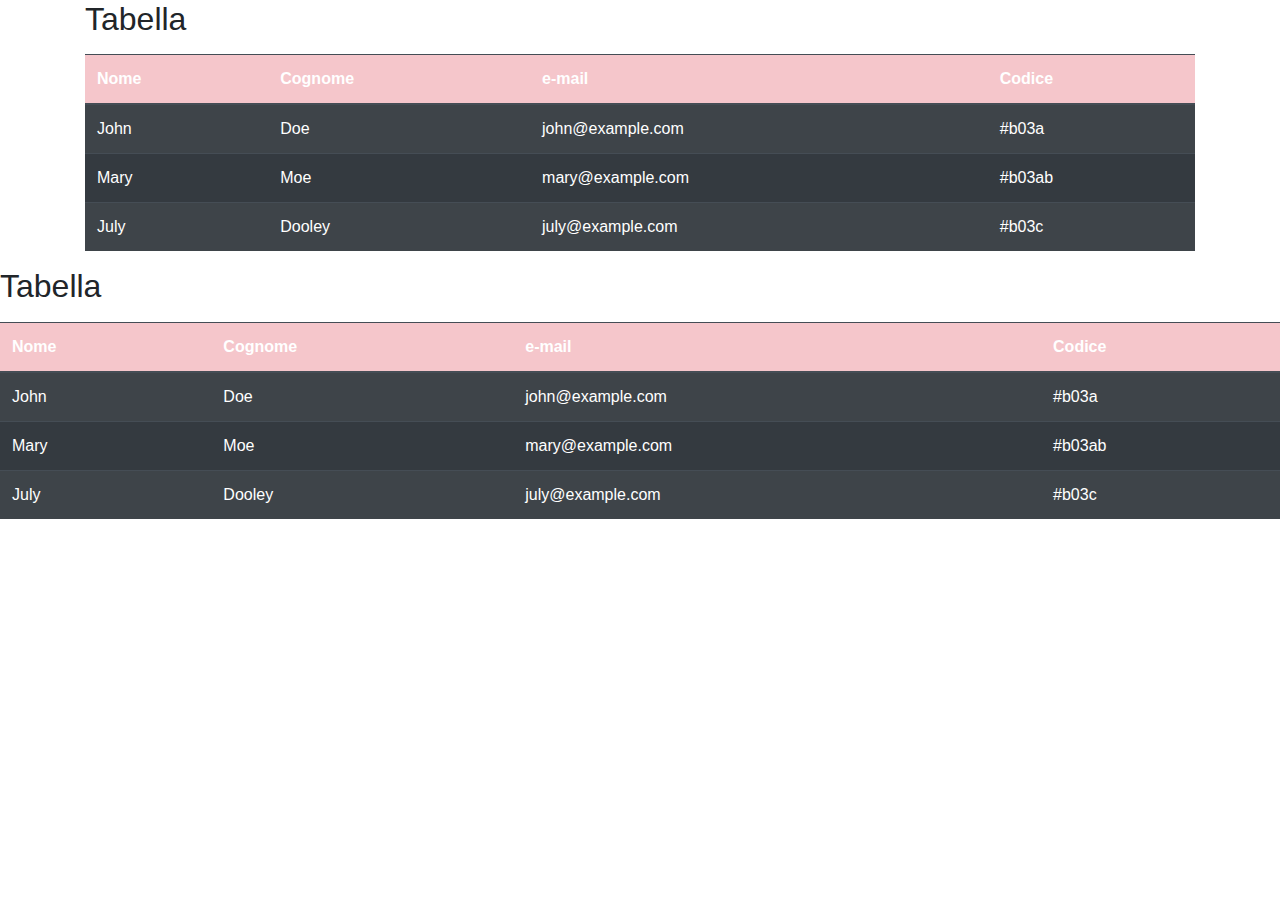
==== BTS_3.1.html @ 7f0783a2 "Add files via upload" ====
<!DOCTYPE html>
<html lang="en">
<head>
  <title>Bootstrap Example</title>
  <meta charset="utf-8">
  <meta name="viewport" content="width=device-width, initial-scale=1">
  <link rel="stylesheet" href="https://maxcdn.bootstrapcdn.com/bootstrap/4.3.1/css/bootstrap.min.css">
  <script src="https://ajax.googleapis.com/ajax/libs/jquery/3.4.1/jquery.min.js"></script>
  <script src="https://cdnjs.cloudflare.com/ajax/libs/popper.js/1.14.7/umd/popper.min.js"></script>
  <script src="https://maxcdn.bootstrapcdn.com/bootstrap/4.3.1/js/bootstrap.min.js"></script>
</head>
<body>

<div class="container">
  <h2>Tabella</h2>
  <p></p>
  <table class="table table-dark table-striped">
    <thead>
      <tr class="table-danger">
        <th>Nome</th>
        <th>Cognome</th>
        <th>e-mail</th>
        <th>Codice</th>
      </tr>
    </thead>
    <tbody>
      <tr>
        <td>John</td>
        <td>Doe</td>
        <td>john@example.com</td>
        <td>#b03a</td>
      </tr>
      <tr>
        <td>Mary</td>
        <td>Moe</td>
        <td>mary@example.com</td>
        <td>#b03ab</td>
      </tr>
      <tr>
        <td>July</td>
        <td>Dooley</td>
        <td>july@example.com</td>
        <td>#b03c</td>
      </tr>
    </tbody>
  </table>
</div>

<div class="table-responsive">
  <h2>Tabella</h2>
  <p></p>
  <table class="table table-dark table-striped">
    <thead>
      <tr class="table-danger">
        <th>Nome</th>
        <th>Cognome</th>
        <th>e-mail</th>
        <th>Codice</th>
      </tr>
    </thead>
    <tbody>
      <tr>
        <td>John</td>
        <td>Doe</td>
        <td>john@example.com</td>
        <td>#b03a</td>
      </tr>
      <tr>
        <td>Mary</td>
        <td>Moe</td>
        <td>mary@example.com</td>
        <td>#b03ab</td>
      </tr>
      <tr>
        <td>July</td>
        <td>Dooley</td>
        <td>july@example.com</td>
        <td>#b03c</td>
      </tr>
    </tbody>
  </table>
</div>

</body>
</html>
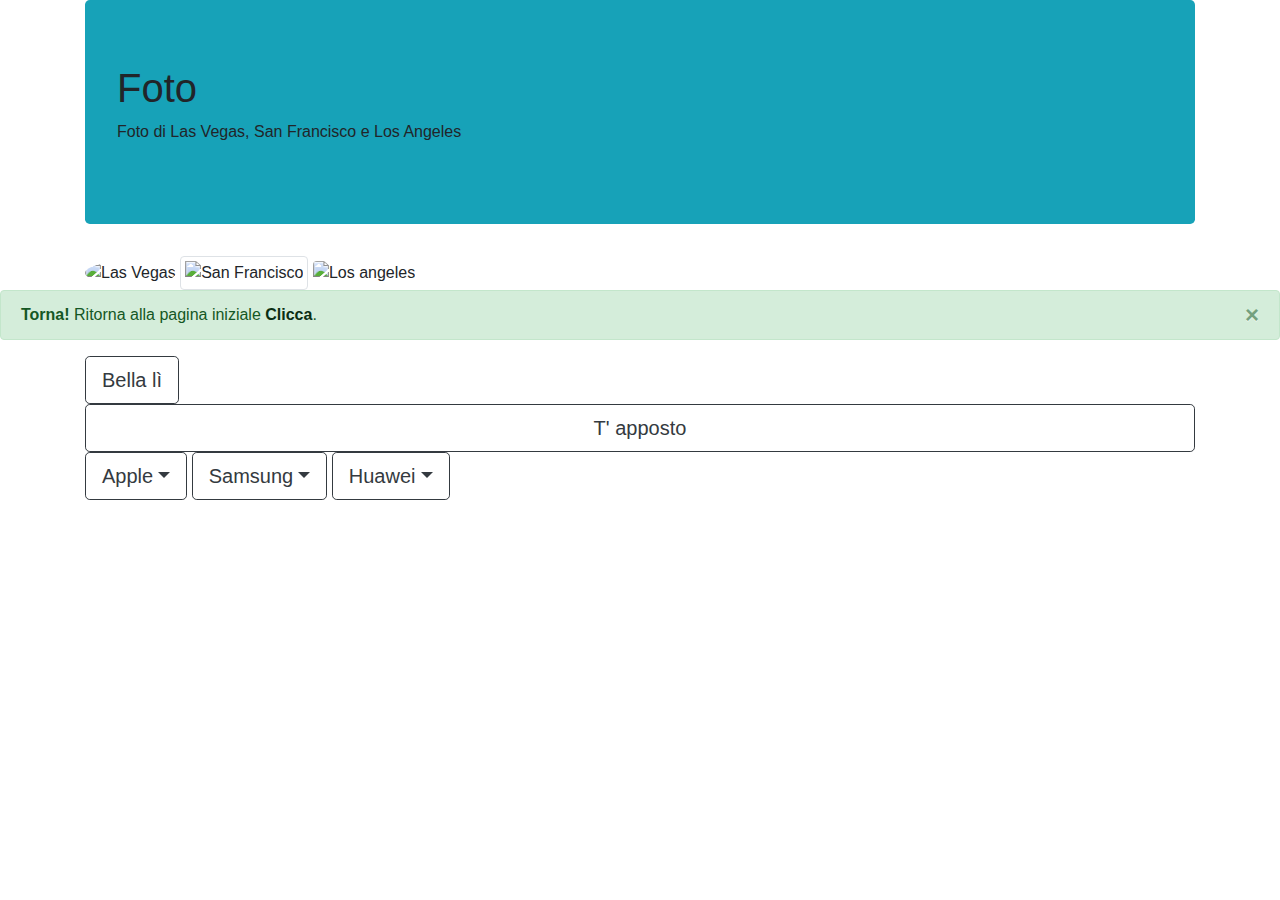
==== commit f84eda28: "Add files via upload" ====
--- a/BTS_3.1.html
+++ b/BTS_3.1.html
@@ -1,85 +1,65 @@
-<!DOCTYPE html>
-<html lang="en">
-<head>
-  <title>Bootstrap Example</title>
-  <meta charset="utf-8">
-  <meta name="viewport" content="width=device-width, initial-scale=1">
-  <link rel="stylesheet" href="https://maxcdn.bootstrapcdn.com/bootstrap/4.3.1/css/bootstrap.min.css">
-  <script src="https://ajax.googleapis.com/ajax/libs/jquery/3.4.1/jquery.min.js"></script>
-  <script src="https://cdnjs.cloudflare.com/ajax/libs/popper.js/1.14.7/umd/popper.min.js"></script>
-  <script src="https://maxcdn.bootstrapcdn.com/bootstrap/4.3.1/js/bootstrap.min.js"></script>
-</head>
-<body>
-
-<div class="container">
-  <h2>Tabella</h2>
-  <p></p>
-  <table class="table table-dark table-striped">
-    <thead>
-      <tr class="table-danger">
-        <th>Nome</th>
-        <th>Cognome</th>
-        <th>e-mail</th>
-        <th>Codice</th>
-      </tr>
-    </thead>
-    <tbody>
-      <tr>
-        <td>John</td>
-        <td>Doe</td>
-        <td>john@example.com</td>
-        <td>#b03a</td>
-      </tr>
-      <tr>
-        <td>Mary</td>
-        <td>Moe</td>
-        <td>mary@example.com</td>
-        <td>#b03ab</td>
-      </tr>
-      <tr>
-        <td>July</td>
-        <td>Dooley</td>
-        <td>july@example.com</td>
-        <td>#b03c</td>
-      </tr>
-    </tbody>
-  </table>
-</div>
-
-<div class="table-responsive">
-  <h2>Tabella</h2>
-  <p></p>
-  <table class="table table-dark table-striped">
-    <thead>
-      <tr class="table-danger">
-        <th>Nome</th>
-        <th>Cognome</th>
-        <th>e-mail</th>
-        <th>Codice</th>
-      </tr>
-    </thead>
-    <tbody>
-      <tr>
-        <td>John</td>
-        <td>Doe</td>
-        <td>john@example.com</td>
-        <td>#b03a</td>
-      </tr>
-      <tr>
-        <td>Mary</td>
-        <td>Moe</td>
-        <td>mary@example.com</td>
-        <td>#b03ab</td>
-      </tr>
-      <tr>
-        <td>July</td>
-        <td>Dooley</td>
-        <td>july@example.com</td>
-        <td>#b03c</td>
-      </tr>
-    </tbody>
-  </table>
-</div>
-
-</body>
-</html>
+<!DOCTYPE html>
+<html lang="en">
+<head>
+  <title>Bootstrap Example</title>
+  <meta charset="utf-8">
+  <meta name="viewport" content="width=device-width, initial-scale=1">
+  <link rel="stylesheet" href="https://maxcdn.bootstrapcdn.com/bootstrap/4.3.1/css/bootstrap.min.css">
+  <script src="https://ajax.googleapis.com/ajax/libs/jquery/3.4.1/jquery.min.js"></script>
+  <script src="https://cdnjs.cloudflare.com/ajax/libs/popper.js/1.14.7/umd/popper.min.js"></script>
+  <script src="https://maxcdn.bootstrapcdn.com/bootstrap/4.3.1/js/bootstrap.min.js"></script>
+</head>
+<body>
+
+  <div class="container">
+    <div class="jumbotron bg-info">
+      <h1>Foto</h1>
+      <p>Foto di Las Vegas, San Francisco e Los Angeles</p>
+    </div>
+  </div>
+
+<div class="container">
+  <img class="mx-auto  rounded-circle" src="http://res.cloudinary.com/simpleview/image/upload/v1497480003/clients/lasvegas/strip_b86ddbea-3add-4995-b449-ac85d700b027.jpg" alt="Las Vegas" width="350" height="350">
+  <img class="img-thumbnail mx-auto " src="https://upload.wikimedia.org/wikipedia/commons/thumb/1/1e/San_Francisco_from_the_Marin_Headlands_in_March_2019.jpg/1200px-San_Francisco_from_the_Marin_Headlands_in_March_2019.jpg" alt="San Francisco" width="304" height="236">
+  <img class="rounded mx-auto " src="https://media.architecturaldigest.com/photos/56a29165883e5aaf0648d83e/4:3/w_768/LA-package.jpg" alt="Los angeles" width="304" height="236">
+</div>
+
+<div class="alert alert-success alert-dismissible fade show">
+  <button type="button" class="close" data-dismiss="alert">&times;</button>
+  <strong>Torna!</strong> Ritorna alla pagina iniziale <a href="file:///C:/Users/net.CAD2-14/Desktop/Bootstrap/BTS_3.1.html" class="alert-link">Clicca</a>.
+</div>
+
+<div class="container">
+  <button type="button" class="btn btn-outline-dark btn-lg">Bella lì</button>
+  <button type="button" class="btn btn-outline-dark btn-lg btn-block">T' apposto</button>
+</div>
+
+<div class="container">
+    <div class="btn-group">
+      <button type="button" class="btn btn-outline-dark btn-lg dropdown-toggle" data-toggle="dropdown">Apple</button>
+      <div class="dropdown-menu">
+        <a class="dropdown-item" href="#">I-Phone 8</a>
+        <a class="dropdown-item" href="#">I-Phone X</a>
+        <a class="dropdown-item" href="#">I-Phone 11</a>
+      </div>
+    </div>
+    <div class="btn-group">
+      <button type="button" class="btn btn-outline-dark btn-lg dropdown-toggle" data-toggle="dropdown">Samsung</button>
+      <div class="dropdown-menu">
+        <a class="dropdown-item" href="#">Samsung 19</a>
+        <a class="dropdown-item" href="#">Samsung 75</a>
+        <a class="dropdown-item" href="#">Samsung 1</a>
+      </div>
+    </div>
+    <div class="btn-group">
+      <button type="button" class="btn btn-outline-dark btn-lg dropdown-toggle" data-toggle="dropdown">Huawei</button>
+      <div class="dropdown-menu">
+        <a class="dropdown-item" href="#">Huawei 54</a>
+        <a class="dropdown-item" href="#">Huawei 3</a>
+        <a class="dropdown-item" href="#">Huawai P9</a>
+      </div>
+    </div>
+  </div>
+
+</body>
+</html>
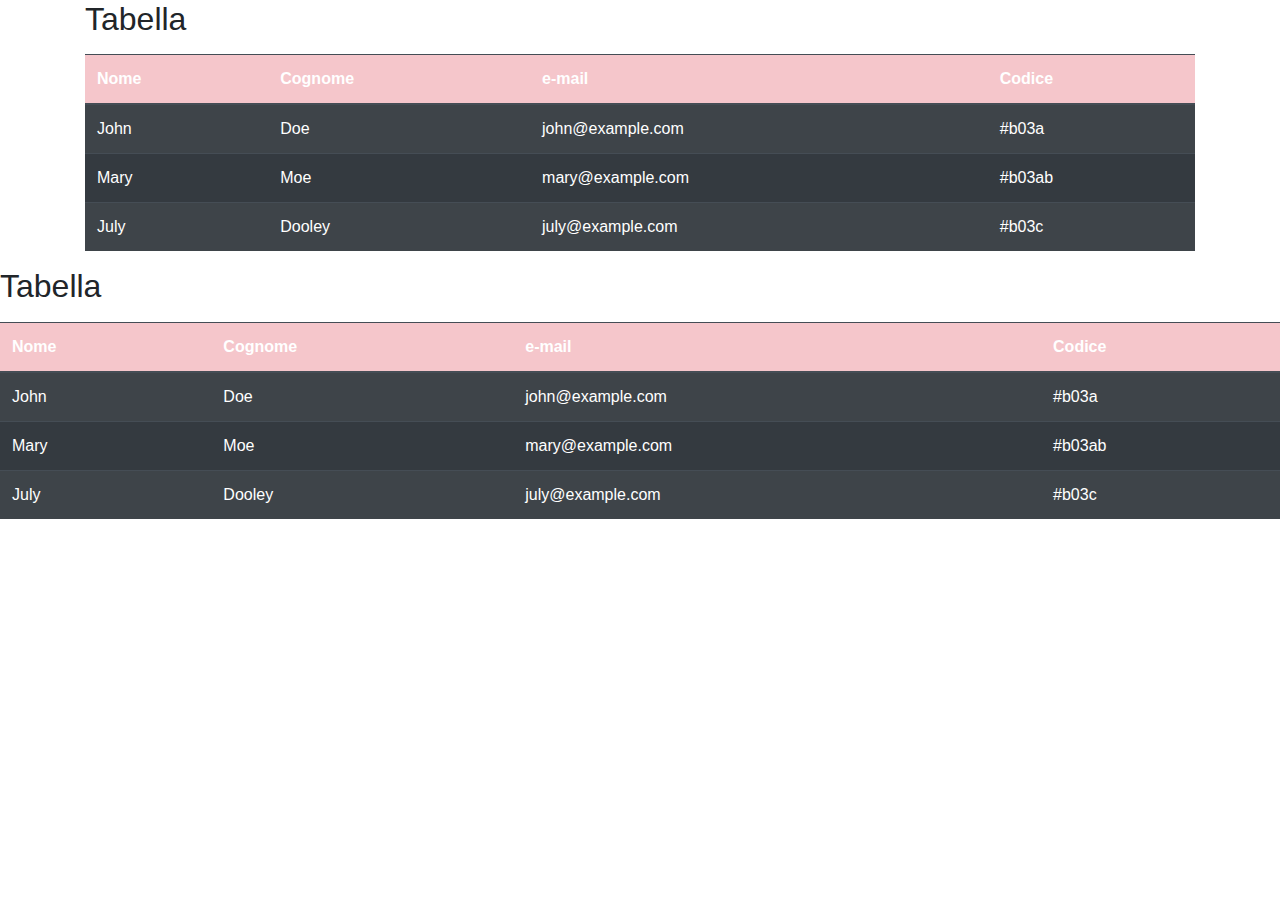
==== commit 3cc4e24d: "Add files via upload" ====
--- a/BTS_3.1.html
+++ b/BTS_3.1.html
@@ -1,65 +1,85 @@
-<!DOCTYPE html>
-<html lang="en">
-<head>
-  <title>Bootstrap Example</title>
-  <meta charset="utf-8">
-  <meta name="viewport" content="width=device-width, initial-scale=1">
-  <link rel="stylesheet" href="https://maxcdn.bootstrapcdn.com/bootstrap/4.3.1/css/bootstrap.min.css">
-  <script src="https://ajax.googleapis.com/ajax/libs/jquery/3.4.1/jquery.min.js"></script>
-  <script src="https://cdnjs.cloudflare.com/ajax/libs/popper.js/1.14.7/umd/popper.min.js"></script>
-  <script src="https://maxcdn.bootstrapcdn.com/bootstrap/4.3.1/js/bootstrap.min.js"></script>
-</head>
-<body>
-
-  <div class="container">
-    <div class="jumbotron bg-info">
-      <h1>Foto</h1>
-      <p>Foto di Las Vegas, San Francisco e Los Angeles</p>
-    </div>
-  </div>
-
-<div class="container">
-  <img class="mx-auto  rounded-circle" src="http://res.cloudinary.com/simpleview/image/upload/v1497480003/clients/lasvegas/strip_b86ddbea-3add-4995-b449-ac85d700b027.jpg" alt="Las Vegas" width="350" height="350">
-  <img class="img-thumbnail mx-auto " src="https://upload.wikimedia.org/wikipedia/commons/thumb/1/1e/San_Francisco_from_the_Marin_Headlands_in_March_2019.jpg/1200px-San_Francisco_from_the_Marin_Headlands_in_March_2019.jpg" alt="San Francisco" width="304" height="236">
-  <img class="rounded mx-auto " src="https://media.architecturaldigest.com/photos/56a29165883e5aaf0648d83e/4:3/w_768/LA-package.jpg" alt="Los angeles" width="304" height="236">
-</div>
-
-<div class="alert alert-success alert-dismissible fade show">
-  <button type="button" class="close" data-dismiss="alert">&times;</button>
-  <strong>Torna!</strong> Ritorna alla pagina iniziale <a href="file:///C:/Users/net.CAD2-14/Desktop/Bootstrap/BTS_3.1.html" class="alert-link">Clicca</a>.
-</div>
-
-<div class="container">
-  <button type="button" class="btn btn-outline-dark btn-lg">Bella lì</button>
-  <button type="button" class="btn btn-outline-dark btn-lg btn-block">T' apposto</button>
-</div>
-
-<div class="container">
-    <div class="btn-group">
-      <button type="button" class="btn btn-outline-dark btn-lg dropdown-toggle" data-toggle="dropdown">Apple</button>
-      <div class="dropdown-menu">
-        <a class="dropdown-item" href="#">I-Phone 8</a>
-        <a class="dropdown-item" href="#">I-Phone X</a>
-        <a class="dropdown-item" href="#">I-Phone 11</a>
-      </div>
-    </div>
-    <div class="btn-group">
-      <button type="button" class="btn btn-outline-dark btn-lg dropdown-toggle" data-toggle="dropdown">Samsung</button>
-      <div class="dropdown-menu">
-        <a class="dropdown-item" href="#">Samsung 19</a>
-        <a class="dropdown-item" href="#">Samsung 75</a>
-        <a class="dropdown-item" href="#">Samsung 1</a>
-      </div>
-    </div>
-    <div class="btn-group">
-      <button type="button" class="btn btn-outline-dark btn-lg dropdown-toggle" data-toggle="dropdown">Huawei</button>
-      <div class="dropdown-menu">
-        <a class="dropdown-item" href="#">Huawei 54</a>
-        <a class="dropdown-item" href="#">Huawei 3</a>
-        <a class="dropdown-item" href="#">Huawai P9</a>
-      </div>
-    </div>
-  </div>
-
-</body>
-</html>
+<!DOCTYPE html>
+<html lang="en">
+<head>
+  <title>Bootstrap Example</title>
+  <meta charset="utf-8">
+  <meta name="viewport" content="width=device-width, initial-scale=1">
+  <link rel="stylesheet" href="https://maxcdn.bootstrapcdn.com/bootstrap/4.3.1/css/bootstrap.min.css">
+  <script src="https://ajax.googleapis.com/ajax/libs/jquery/3.4.1/jquery.min.js"></script>
+  <script src="https://cdnjs.cloudflare.com/ajax/libs/popper.js/1.14.7/umd/popper.min.js"></script>
+  <script src="https://maxcdn.bootstrapcdn.com/bootstrap/4.3.1/js/bootstrap.min.js"></script>
+</head>
+<body>
+
+<div class="container">
+  <h2>Tabella</h2>
+  <p></p>
+  <table class="table table-dark table-striped">
+    <thead>
+      <tr class="table-danger">
+        <th>Nome</th>
+        <th>Cognome</th>
+        <th>e-mail</th>
+        <th>Codice</th>
+      </tr>
+    </thead>
+    <tbody>
+      <tr>
+        <td>John</td>
+        <td>Doe</td>
+        <td>john@example.com</td>
+        <td>#b03a</td>
+      </tr>
+      <tr>
+        <td>Mary</td>
+        <td>Moe</td>
+        <td>mary@example.com</td>
+        <td>#b03ab</td>
+      </tr>
+      <tr>
+        <td>July</td>
+        <td>Dooley</td>
+        <td>july@example.com</td>
+        <td>#b03c</td>
+      </tr>
+    </tbody>
+  </table>
+</div>
+
+<div class="table-responsive">
+  <h2>Tabella</h2>
+  <p></p>
+  <table class="table table-dark table-striped">
+    <thead>
+      <tr class="table-danger">
+        <th>Nome</th>
+        <th>Cognome</th>
+        <th>e-mail</th>
+        <th>Codice</th>
+      </tr>
+    </thead>
+    <tbody>
+      <tr>
+        <td>John</td>
+        <td>Doe</td>
+        <td>john@example.com</td>
+        <td>#b03a</td>
+      </tr>
+      <tr>
+        <td>Mary</td>
+        <td>Moe</td>
+        <td>mary@example.com</td>
+        <td>#b03ab</td>
+      </tr>
+      <tr>
+        <td>July</td>
+        <td>Dooley</td>
+        <td>july@example.com</td>
+        <td>#b03c</td>
+      </tr>
+    </tbody>
+  </table>
+</div>
+
+</body>
+</html>
